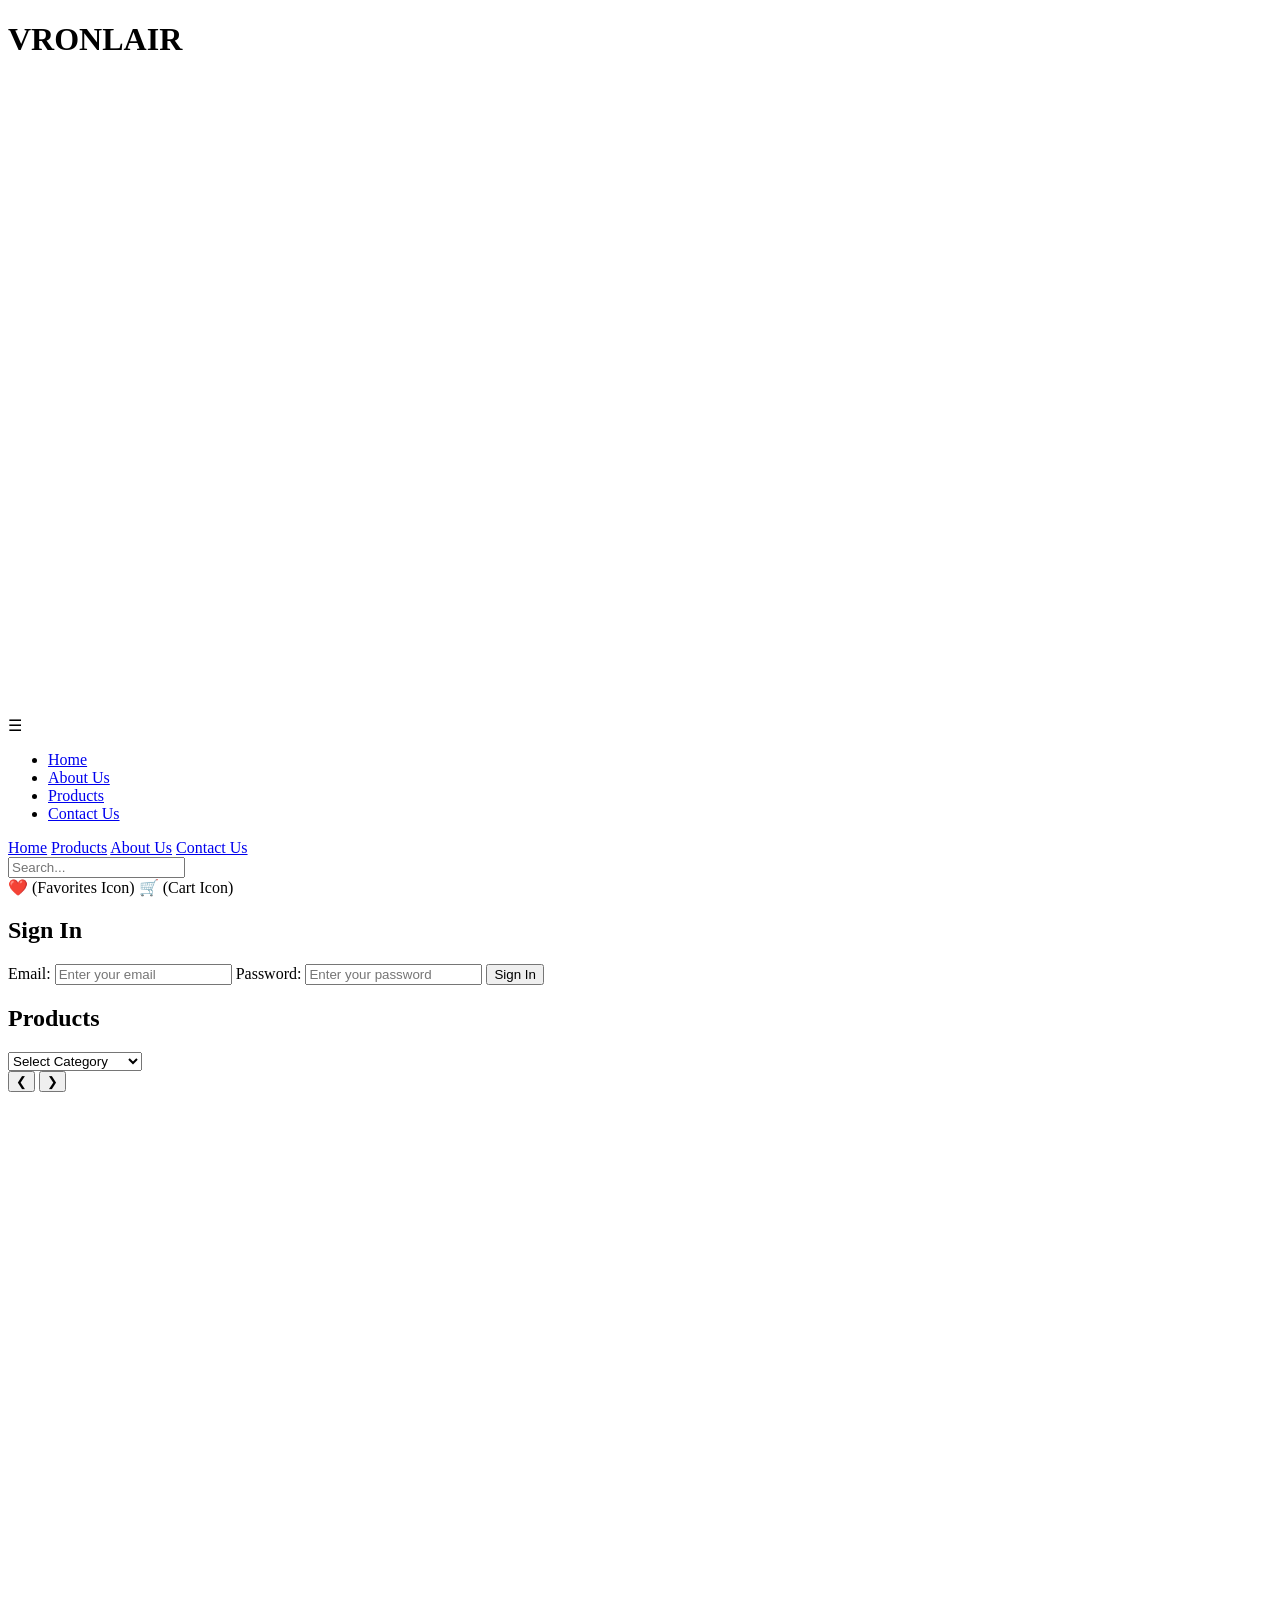
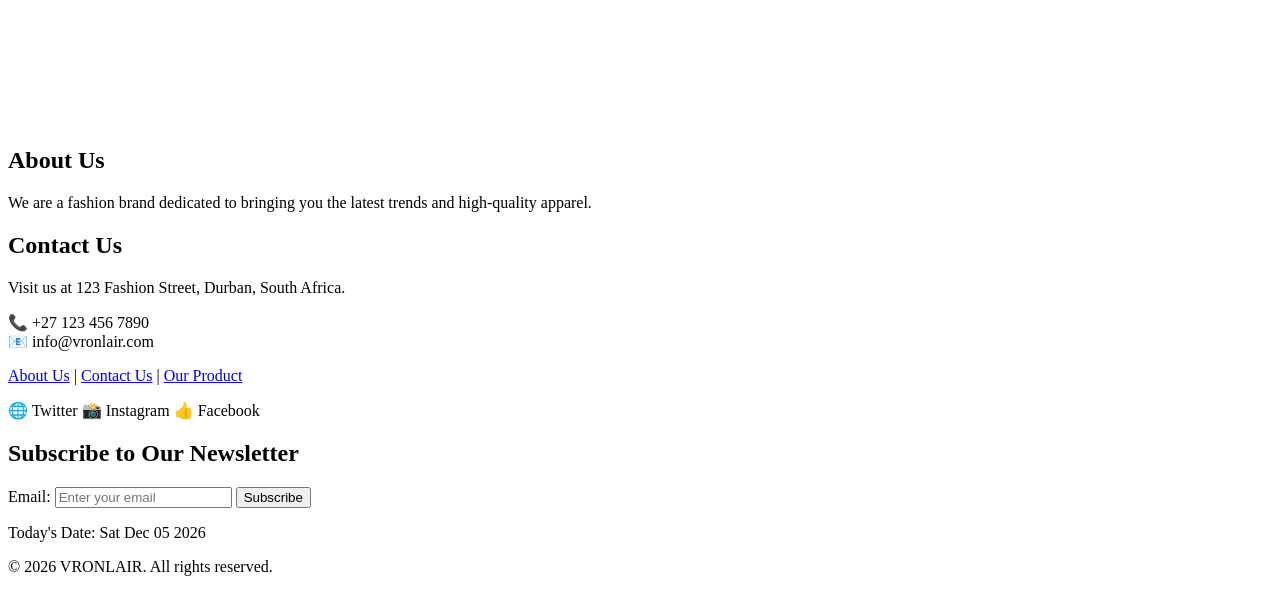
==== index.html @ 674981fe "Add files via upload" ====
<!DOCTYPE html>
<html lang="en">
<head>
    <meta name="description" content="VRONLAIR is a fashion brand offering the latest trends in high-quality apparel, based in Durban, South Africa. Explore men's and women's fashion and stay ahead in style." />
    <meta name="keywords" content="fashion, clothing, Durban, apparel, men’s fashion, women’s fashion, VRONLAIR" />
    <meta charset="UTF-8">
    <meta name="viewport" content="width=device-width, initial-scale=1.0">
    <meta name="author" content="Ndumiso Mathenjwa">
   <title>VRONLAIR | Fashion Clothing & Apparel in Durban</title>
    <link rel="stylesheet" href="style.css">
</head>
<body>

    <!-- Header -->
    <header>
        <h1>VRONLAIR</h1>
        <video width="100%" height="auto" autoplay muted loop>
            <source src="Images/intro.mp4" type="video/mp4">
            Your browser does not support the video tag.
        </video>
    </header>

    <nav>
    <div class="hamburger" onclick="toggleMenu()">
        ☰
    </div>

    <ul id="menu">
        <li><a href="index.html">Home</a></li>
        <li><a href="about.html">About Us</a></li>
        <li><a href="product.html">Products</a></li>
        <li><a href="contact.html">Contact Us</a></li>
    </ul>
</nav>

    <nav>
    <a href="index.html">Home</a>
    <a href="product.html">Products</a>
    <a href="about.html">About Us</a>
    <a href="contact.html">Contact Us</a>
</nav>

    <!-- Search and Icons -->
    <div>
        <input type="text" placeholder="Search...">
        <div>
            ❤️ (Favorites Icon)
            🛒 (Cart Icon)
        </div>
    </div>


    <!-- Sign-In Section -->
    <section>
        <h2>Sign In</h2>
        <form>
            <label>Email:</label>
            <input type="email" placeholder="Enter your email">
            <label>Password:</label>
            <input type="password" placeholder="Enter your password">
            <button type="submit">Sign In</button>
        </form>
    </section>

    <!-- Products Dropdown -->
    <section>
        <h2>Products</h2>
        <select>
            <option value="">Select Category</option>
            <option value="men">Men’s Products</option>
            <option value="women">Women’s Products</option>
            <option value="new">New Products</option>
        </select>
    </section>
   
   <section class="slideshow-container">
    <button class="arrow left" onclick="plusSlides(-1)">❮</button>
    <button class="arrow right" onclick="plusSlides(1)">❯</button>
    <div class="dots"></div>
    <div class="slide fade">
        <video width="100%" autoplay muted loop>
            <source src="images/intro.mp4" type="video/mp4">
        </video>
    </div>

    <div class="slide fade">
        <img src="images/uct prod1.png" alt="VRONLAIR men's fashion t-shirt">
    </div>

    <div class="slide fade">
        <img src="images/product 2.png" alt="VRONLAIR premium clothing collection">
    </div>

    <div class="slide fade">
        <img src="images/product 3.png" alt="VRONLAIR modern streetwear apparel">
    </div>
    
</section>

    <!-- About Us and Contact Us Links -->
    <section>
        <h2>About Us</h2>
        <p>We are a fashion brand dedicated to bringing you the latest trends and high-quality apparel.</p>
        
        <h2>Contact Us</h2>
        <p>Visit us at 123 Fashion Street, Durban, South Africa.</p>
        <div>
            📞 +27 123 456 7890
        </div>
        <div>
            📧 info@vronlair.com
        </div>
        <!-- Buttons to pages -->
        <p>
            <a href="about.html">About Us</a> |
            <a href="contact.html">Contact Us</a> |
            <a href="Product.html">Our Product</a>  
        </p>
        <div>
            🌐 Twitter  📸 Instagram  👍 Facebook
        </div>
    </section>

    <!-- Newsletter Subscription -->
    <section>
        <h2>Subscribe to Our Newsletter</h2>
        <form>
            <label>Email:</label>
            <input type="email" placeholder="Enter your email">
            <button type="submit">Subscribe</button>
        </form>
    </section>

    <!-- Footer -->
    <footer>
        <p id="date"></p>
        <p>&copy; 2026 VRONLAIR. All rights reserved.</p>
    </footer>

<script>
function toggleMenu() {
    const menu = document.getElementById("menu");

    if (menu.style.display === "block") {
        menu.style.display = "none";
    } else {
        menu.style.display = "block";
    }
}

let slideIndex = 0;
let slides = document.getElementsByClassName("slide");

showSlide(slideIndex);

function plusSlides(n) {
    slideIndex += n;

    if (slideIndex >= slides.length) {
        slideIndex = 0;
    }

    if (slideIndex < 0) {
        slideIndex = slides.length - 1;
    }

    showSlide(slideIndex);
}

function showSlide(n) {

    for (let i = 0; i < slides.length; i++) {
        slides[i].style.display = "none";
    }

    slides[n].style.display = "block";
}

setInterval(function() {
    slideIndex++;

    if (slideIndex >= slides.length) {
        slideIndex = 0;
    }

    showSlide(slideIndex);

}, 3000);

const today = new Date();
document.getElementById("date").innerHTML =
"Today's Date: " + today.toDateString();


type="application/ld+json">
{
  "@context": "https://schema.org",
  "@type": "Product",
  "name": "VRONLAIR Men's T-Shirts",
  "image": "images/uct prod1.png",
  "description": "Stylish men's T-shirts made from premium materials, perfect for any season.",
  "brand": {
    "@type": "Brand",
    "name": "VRONLAIR"
  },
  "sku": "VR-TSHIRT-001"
}
</script>

</script>
</body>
</html>
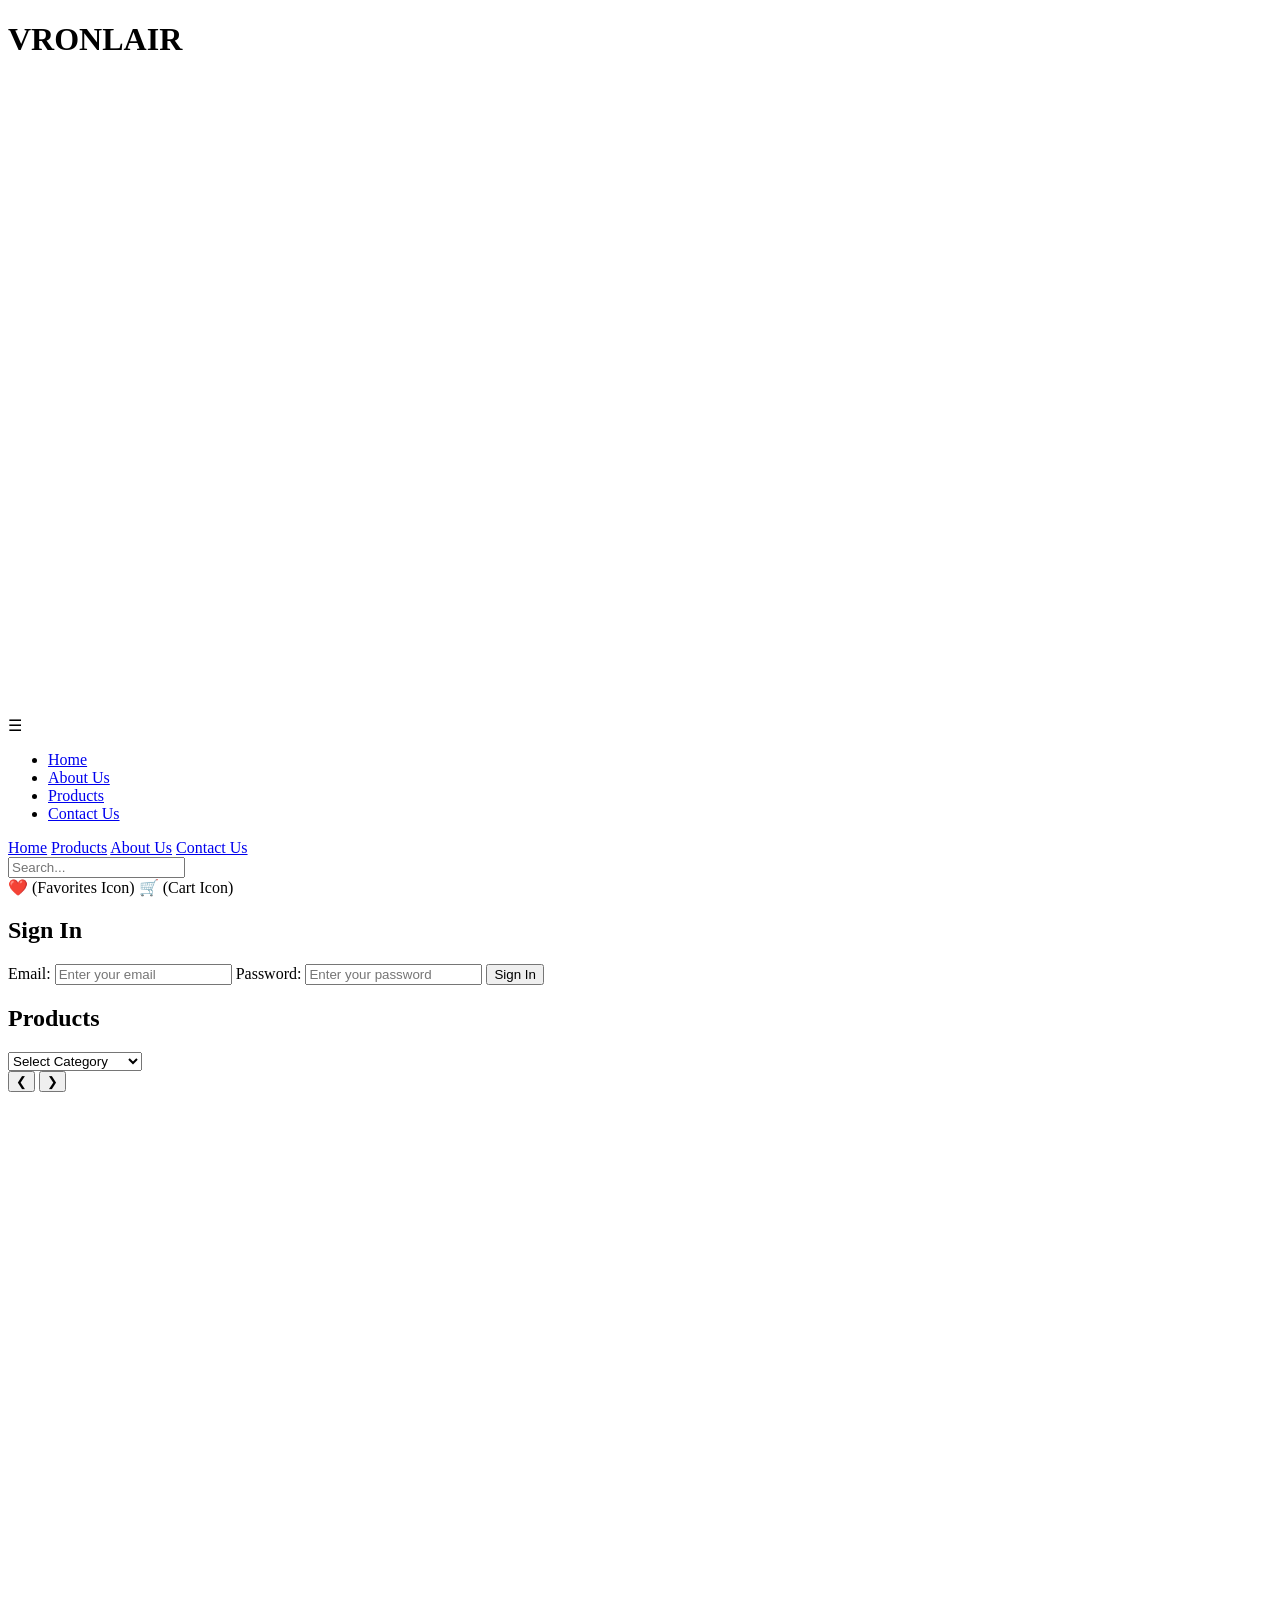
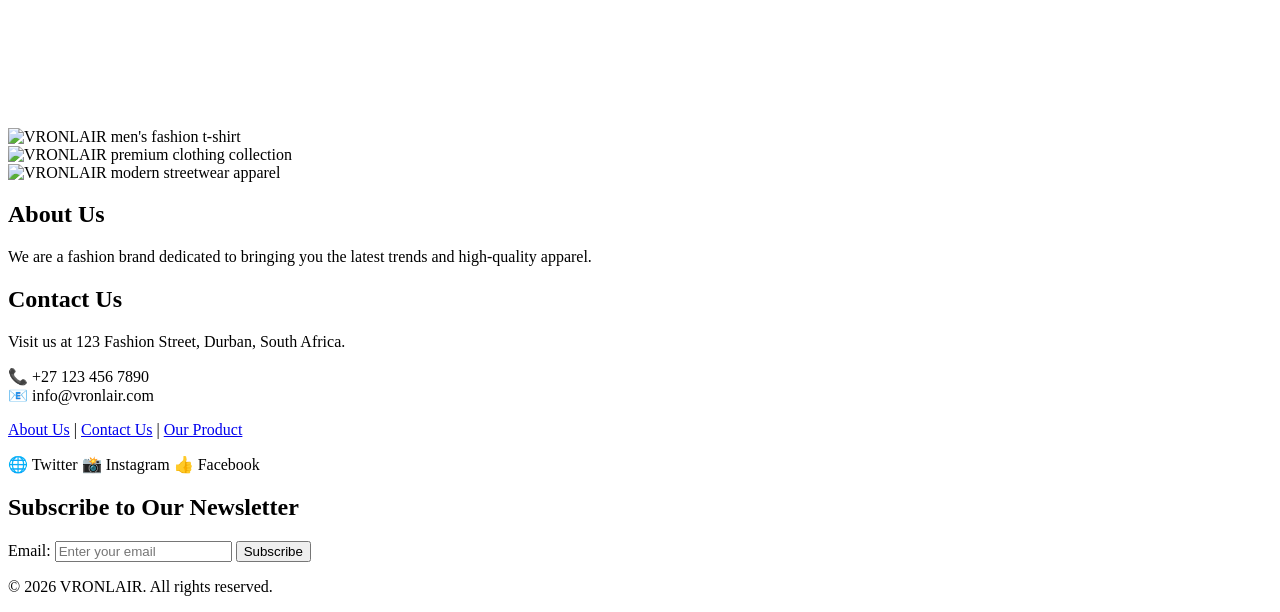
==== commit 684e813b: "Add files via upload" ====
--- a/index.html
+++ b/index.html
@@ -7,7 +7,7 @@
     <meta name="viewport" content="width=device-width, initial-scale=1.0">
     <meta name="author" content="Ndumiso Mathenjwa">
    <title>VRONLAIR | Fashion Clothing & Apparel in Durban</title>
-    <link rel="stylesheet" href="style.css">
+    <link rel="stylesheet" href="css/style.css">
 </head>
 <body>
 
@@ -137,62 +137,7 @@
         <p>&copy; 2026 VRONLAIR. All rights reserved.</p>
     </footer>
 
-<script>
-function toggleMenu() {
-    const menu = document.getElementById("menu");
-
-    if (menu.style.display === "block") {
-        menu.style.display = "none";
-    } else {
-        menu.style.display = "block";
-    }
-}
-
-let slideIndex = 0;
-let slides = document.getElementsByClassName("slide");
-
-showSlide(slideIndex);
-
-function plusSlides(n) {
-    slideIndex += n;
-
-    if (slideIndex >= slides.length) {
-        slideIndex = 0;
-    }
-
-    if (slideIndex < 0) {
-        slideIndex = slides.length - 1;
-    }
-
-    showSlide(slideIndex);
-}
-
-function showSlide(n) {
-
-    for (let i = 0; i < slides.length; i++) {
-        slides[i].style.display = "none";
-    }
-
-    slides[n].style.display = "block";
-}
-
-setInterval(function() {
-    slideIndex++;
-
-    if (slideIndex >= slides.length) {
-        slideIndex = 0;
-    }
-
-    showSlide(slideIndex);
-
-}, 3000);
-
-const today = new Date();
-document.getElementById("date").innerHTML =
-"Today's Date: " + today.toDateString();
-
-
-type="application/ld+json">
+<script type="application/ld+json">
 {
   "@context": "https://schema.org",
   "@type": "Product",
@@ -206,7 +151,6 @@
   "sku": "VR-TSHIRT-001"
 }
 </script>
-
-</script>
+<script src="javascript/script.js"></script>
 </body>
 </html>
